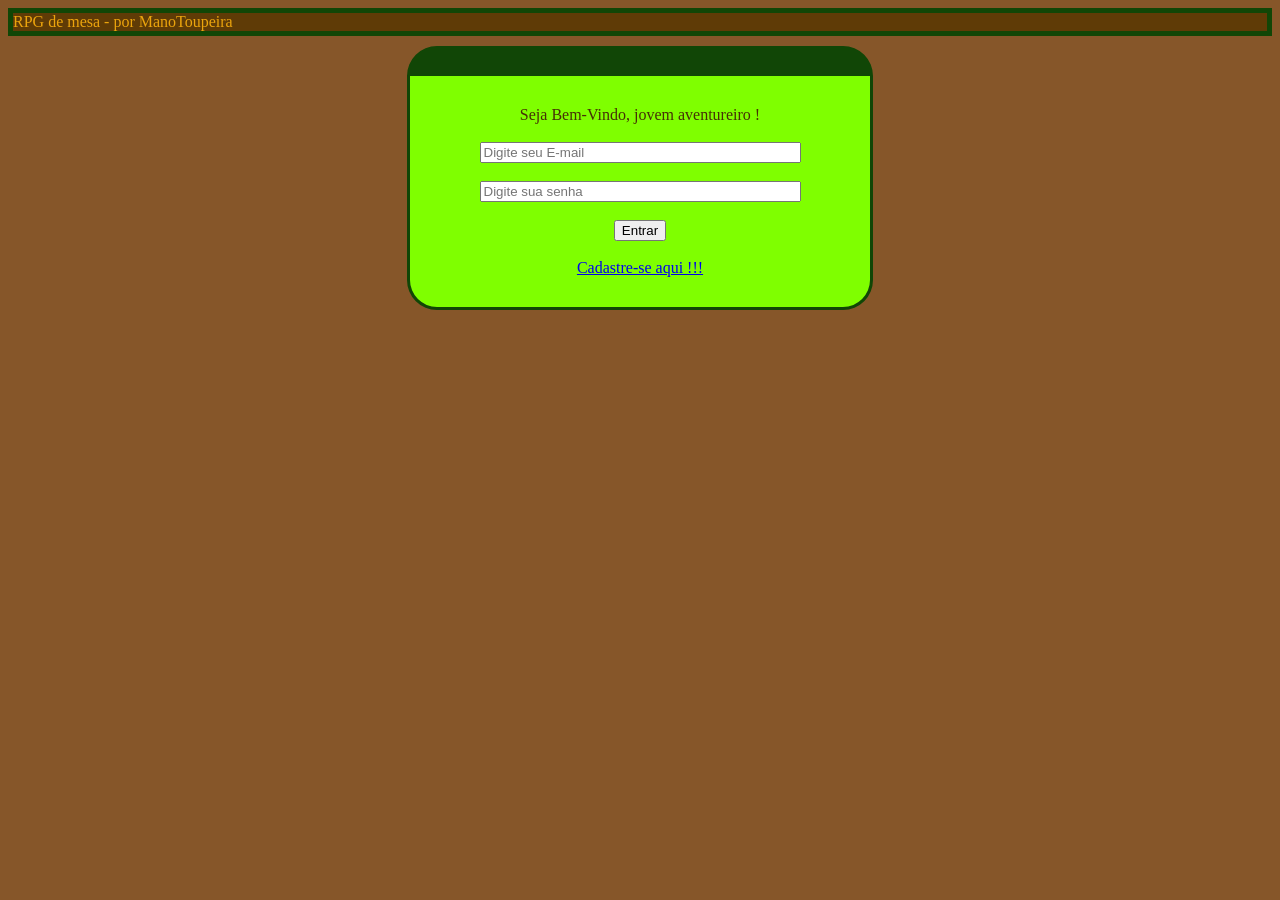
==== ProjetoEduardo/public/Login.html @ 00aee1e5 "colocando no git" ====
<!DOCTYPE html>
<html lang="pt">
<head>
    <meta charset="UTF-8">
    <meta name="viewport" content="width=device-width, initial-scale=1.0">
    <meta http-equiv="X-UA-Compatible" content="ie=edge">
    <link rel="stylesheet" type="text/css" href="estilo.css">

    <title>Document</title>
</head>
<body class="fundo">
    
        <div class="textopo">
            RPG de mesa - por ManoToupeira
        </div>
        <form class="caixacadastro" id="contaLogin">
            Seja Bem-Vindo, jovem aventureiro ! <br> <br>
            <input type="text" placeholder="Digite seu E-mail" size="38" id="EmailLogin"> <br> <br>
            <input type="password" placeholder="Digite sua senha" size="38" id="SenhaLogin"> </b>
            <div id="mensagem__"></div>
            <br>
            <button type="submit">Entrar</button><br> <br>
            <a href="Cadastro.html">Cadastre-se aqui !!!</a>
        </form>
</body>
</html>
---- ProjetoEduardo/public/estilo.css ----
.textopo{
    border: 5px;
     border-color: rgb(17, 70, 6);
     border-style: solid; 
     color:rgb(235, 164, 13);
     margin-bottom: 10px;
     background-color: rgb(95, 59, 6)
     
}
.fundo{
    background-color: rgb(134, 86, 41)
}
.caixacadastro{
    
    border-color: rgb(17, 70, 6);
    border-style: solid; 
    padding: 500px;
    color:rgb(70, 49, 6);
    border-radius: 30px;
    width: 400px;
    border-block-start-width: 30px; 
    background-color: chartreuse;
    padding: 30px;
    text-align: center;
    margin-left: auto;
    margin-right: auto;
    
    }
.caixapersonagem{
    text-align: center;
    border-color: rgb(17, 70, 6);
    border-style: solid; 
    color:rgb(29, 114, 50);
    border-radius: 30px;
    width: 400px;
    border-block-start-width: 30px;
    background-color: chartreuse;
    padding: 30px;
    display: none;
    
}
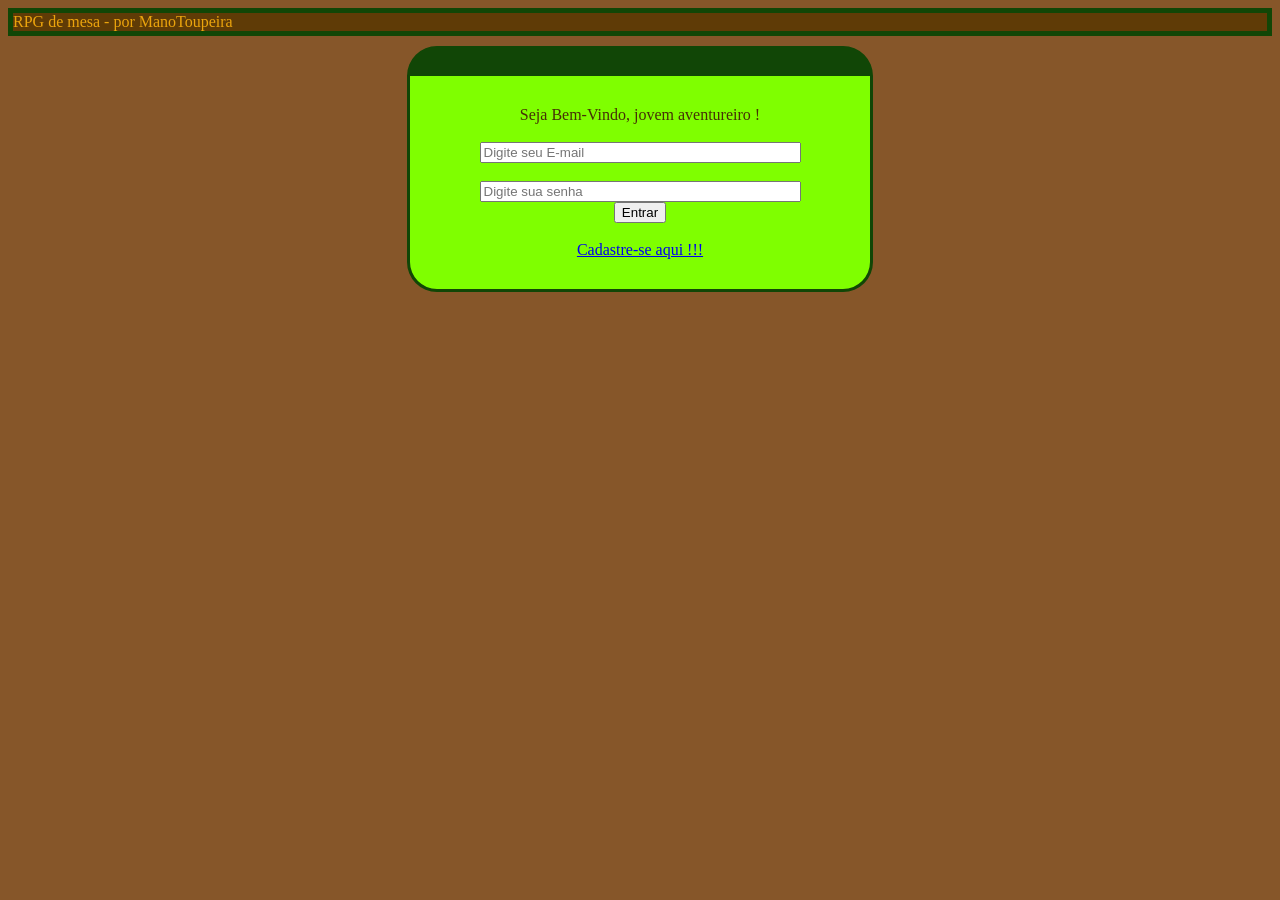
==== commit aa1c80f4: "eu sou monstro" ====
--- a/ProjetoEduardo/public/Login.html
+++ b/ProjetoEduardo/public/Login.html
@@ -13,14 +13,62 @@
         <div class="textopo">
             RPG de mesa - por ManoToupeira
         </div>
-        <form class="caixacadastro" id="contaLogin">
+        <form class="caixacadastro" id="contaLogin" method="post" onsubmit="return entrar()">
             Seja Bem-Vindo, jovem aventureiro ! <br> <br>
-            <input type="text" placeholder="Digite seu E-mail" size="38" id="EmailLogin"> <br> <br>
-            <input type="password" placeholder="Digite sua senha" size="38" id="SenhaLogin"> </b>
-            <div id="mensagem__"></div>
+            <input type="text" placeholder="Digite seu E-mail" size="38" name="EmailLogin" id="EmailLogin"> <br> <br>
+            <input type="password" placeholder="Digite sua senha" size="38" name="SenhaLogin" id="SenhaLogin"> </b>
+            <div id="mensagem__" style="display: none">Usuário e/ou senha inválidos!</div>
             <br>
-            <button type="submit">Entrar</button><br> <br>
+            <button id="botao__" >Entrar</button><br> <br>
             <a href="Cadastro.html">Cadastre-se aqui !!!</a>
+            <img src="aguarde.gif" id="img_aguarde" style="display: none;">
         </form>
 </body>
-</html>+</html>
+<script>
+verificarAutenticacao();
+
+    function verificarAutenticacao() {
+        if (sessionStorage.usuario_bandtec != undefined) {
+            window.location.href = 'tela.html';
+        }
+    }
+
+    function entrar() {
+        aguardar();
+        var formulario = new URLSearchParams(new FormData(contaLogin));
+        fetch("/usuarios/entrar", {
+            method: "POST",
+            body: formulario
+        }).then(function (response) {
+            
+            if (response.ok) {
+
+                response.json().then(function (resposta) {
+
+                    sessionStorage.usuario_bandtec = resposta.nome;
+                    verificarAutenticacao();
+
+                });
+            } else {
+
+                console.log('Erro de login!');
+                finalizar_aguardar();
+            }
+        });
+
+        return false;
+    }
+
+    function aguardar() {
+        botao__.disabled = true;
+        img_aguarde.style.display='block';
+        mensagem__.style.display='none';
+    }
+
+    function finalizar_aguardar() {
+        botao__.disabled = false;
+        img_aguarde.style.display='none';
+        mensagem__.style.display='block';
+    }
+</script>
--- a/ProjetoEduardo/public/estilo.css
+++ b/ProjetoEduardo/public/estilo.css
@@ -37,5 +37,6 @@
     background-color: chartreuse;
     padding: 30px;
     display: none;
-    
+    margin-left: auto;
+    margin-right: auto;
 }
